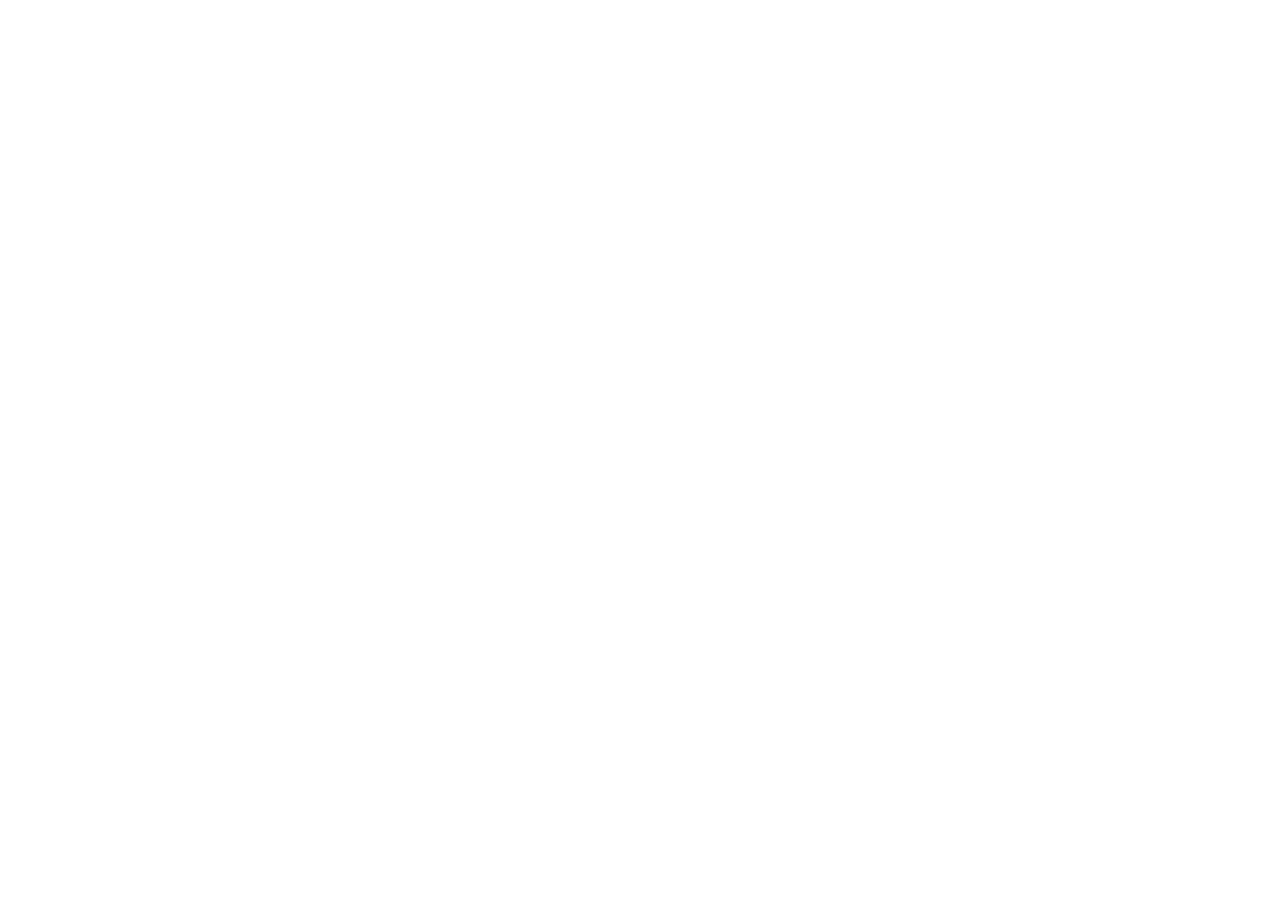
==== index.html @ 7adbd0e4 "initial commit" ====
<!DOCTYPE html>
<html lang="en">
  <head>
    <meta charset="UTF-8" />
    <meta name="viewport" content="width=device-width, initial-scale=1.0" />
    <title>Document</title>

    <!--css -->
    <link rel="stylesheet" href="./css/style.css" />
  </head>
  <body>
    <!--my js-->
    <script src="./js/script.js"></script>
  </body>
</html>
---- css/style.css ----
* {
  margin: 0;
  padding: 0;
  box-sizing: border-box;
  -webkit-font-smoothing: antialiased;
  -moz-osx-font-smoothing: grayscale;
}

:root {
  font-size: 62.5%;
}

body {
  font-size: 1.6rem;
}
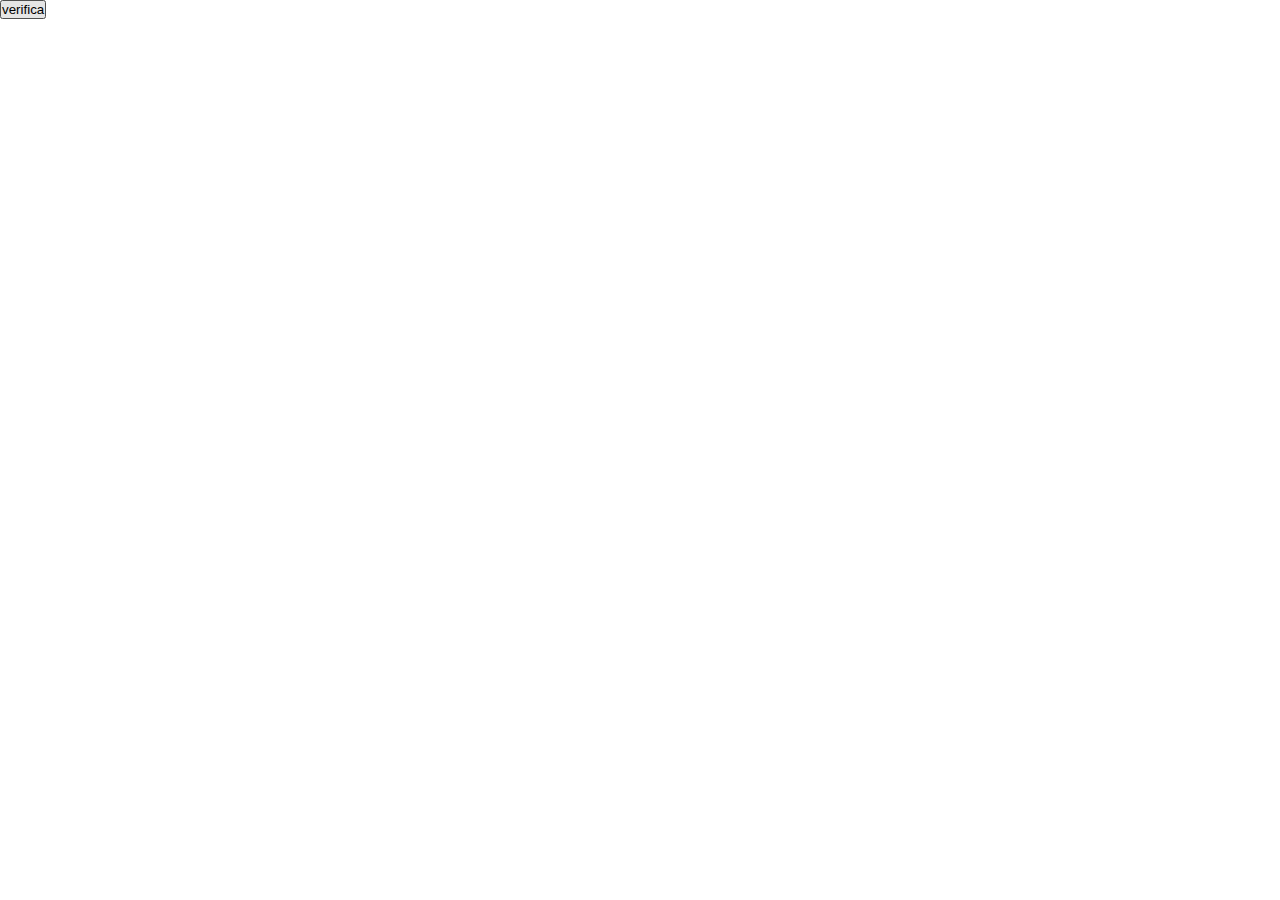
==== commit 734849bf: "end basic logic es1" ====
--- a/index.html
+++ b/index.html
@@ -9,6 +9,7 @@
     <link rel="stylesheet" href="./css/style.css" />
   </head>
   <body>
+    <button id="start-button">verifica</button>
     <!--my js-->
     <script src="./js/script.js"></script>
   </body>
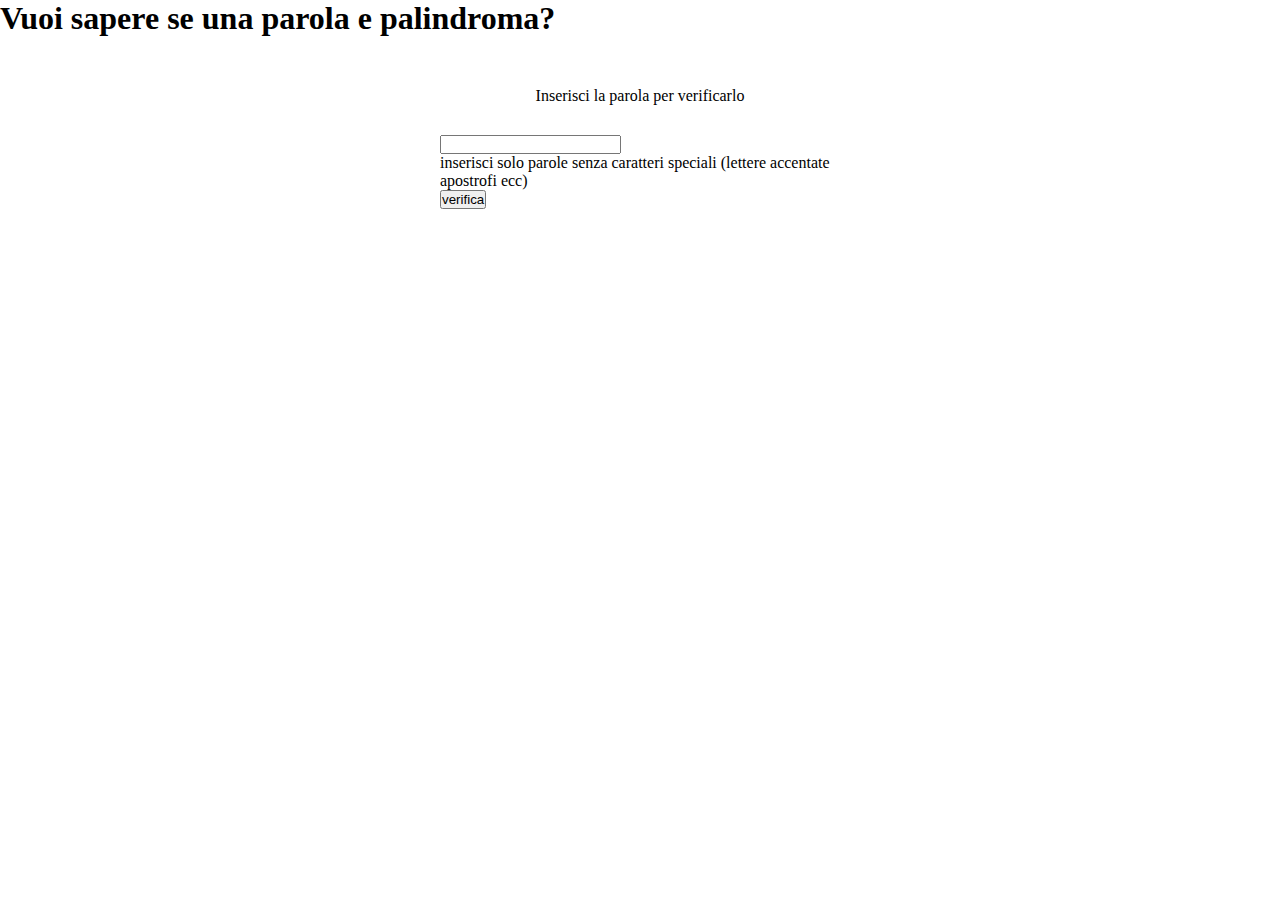
==== commit c6f4f70e: "end exercise 1" ====
--- a/index.html
+++ b/index.html
@@ -4,12 +4,46 @@
     <meta charset="UTF-8" />
     <meta name="viewport" content="width=device-width, initial-scale=1.0" />
     <title>Document</title>
-
+    <!--bootstrap-->
+    <link
+      href="https://cdn.jsdelivr.net/npm/bootstrap@5.3.0/dist/css/bootstrap.min.css"
+      rel="stylesheet"
+      integrity="sha384-9ndCyUaIbzAi2FUVXJi0CjmCapSmO7SnpJef0486qhLnuZ2cdeRhO02iuK6FUUVM"
+      crossorigin="anonymous"
+    />
     <!--css -->
     <link rel="stylesheet" href="./css/style.css" />
   </head>
   <body>
-    <button id="start-button">verifica</button>
+    <h1>Vuoi sapere se una parola e palindroma?</h1>
+    <p id="display">Inserisci la parola per verificarlo</p>
+    <form id="form-element">
+      <div class="mb-3">
+        <label for="user-word" class="form-label sr-only"
+          >Inserisci la parola e verificalo</label
+        >
+        <input
+          type="text"
+          class="form-control"
+          id="user-word"
+          aria-describedby="emailHelp"
+        />
+        <div id="emailHelp" class="form-text">
+          inserisci solo parole senza caratteri speciali (lettere accentate
+          apostrofi ecc)
+        </div>
+      </div>
+      <button id="start-button" type="submit" class="btn btn-primary">
+        verifica
+      </button>
+    </form>
+
+    <!--bootstrap js-->
+    <script
+      src="https://cdn.jsdelivr.net/npm/bootstrap@5.3.0/dist/js/bootstrap.bundle.min.js"
+      integrity="sha384-geWF76RCwLtnZ8qwWowPQNguL3RmwHVBC9FhGdlKrxdiJJigb/j/68SIy3Te4Bkz"
+      crossorigin="anonymous"
+    ></script>
     <!--my js-->
     <script src="./js/script.js"></script>
   </body>
--- a/css/style.css
+++ b/css/style.css
@@ -6,10 +6,24 @@
   -moz-osx-font-smoothing: grayscale;
 }
 
-:root {
-  font-size: 62.5%;
+.sr-only {
+  position: absolute;
+  width: 1px;
+  height: 1px;
+  padding: 0;
+  margin: -1px;
+  overflow: hidden;
+  clip: rect(0, 0, 0, 0);
+  white-space: nowrap;
+  border-width: 0;
 }
 
-body {
-  font-size: 1.6rem;
+form {
+  max-width: 25rem;
+  margin: 1.875rem auto;
 }
+
+p#display {
+  text-align: center;
+  margin-top: 3.125rem;
+}
